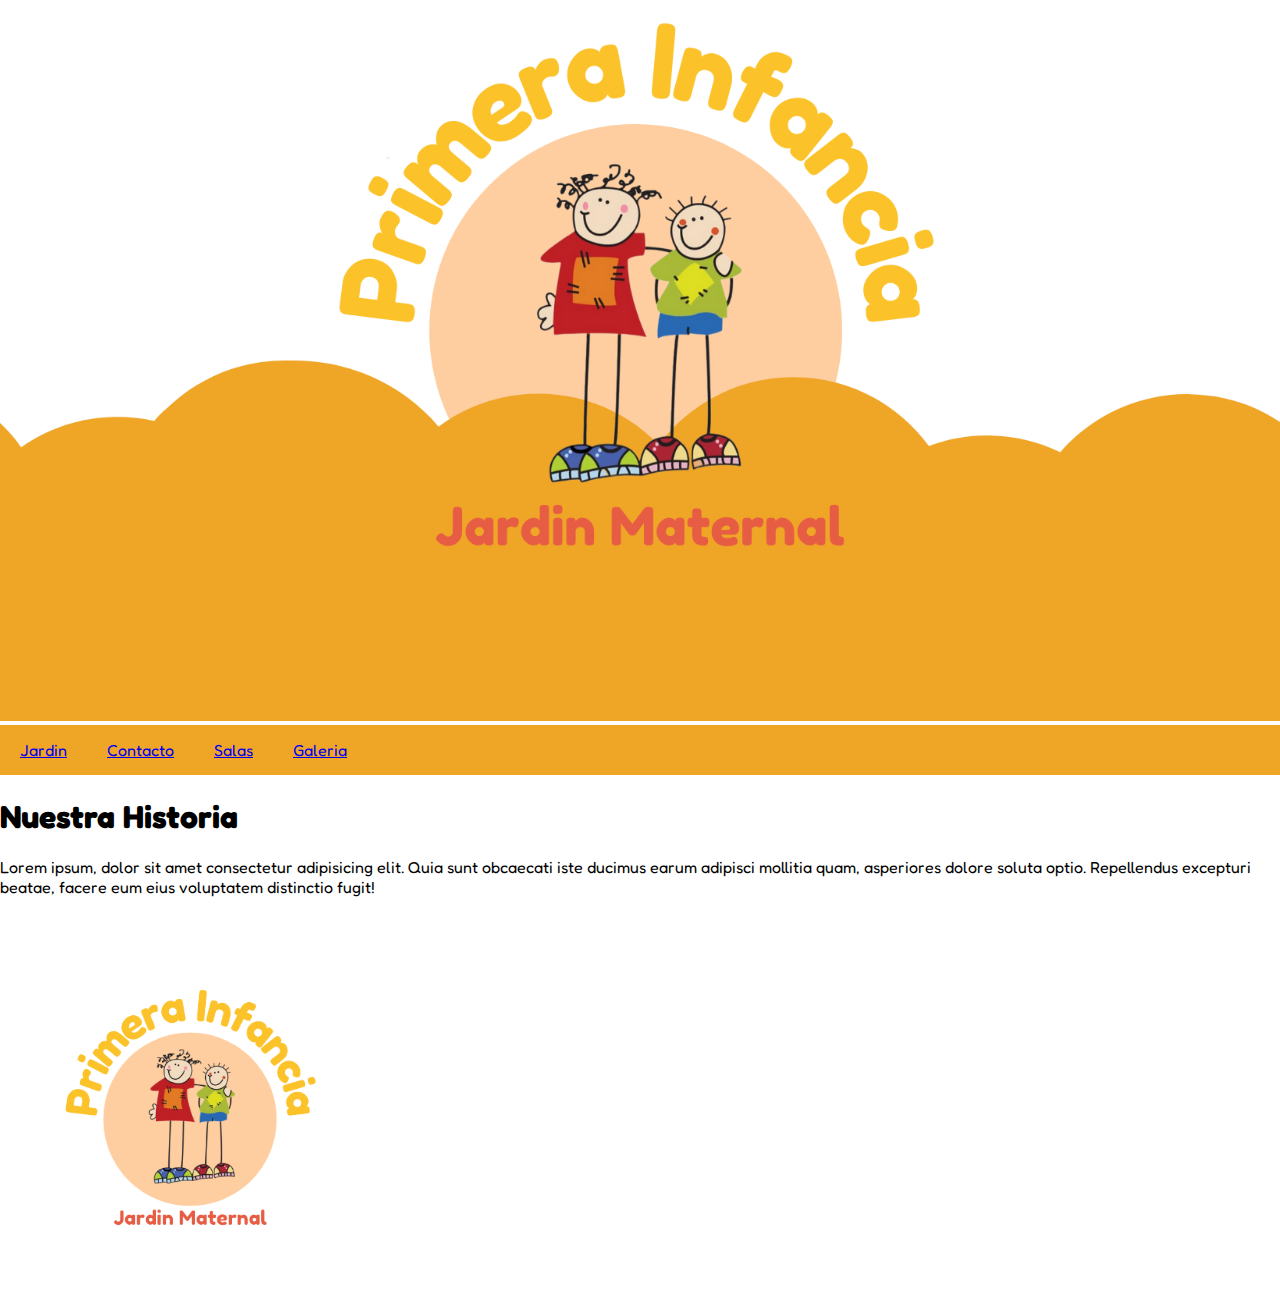
==== index.html @ 3be1e27c "se agrega un proyecto" ====
<!DOCTYPE html>
<html lang="es">
<head>
    <meta charset="UTF-8">
    <meta http-equiv="X-UA-Compatible" content="IE=edge">
    <meta name="viewport" content="width=device-width, initial-scale=1.0">
        <title>Home</title>
    <link rel="stylesheet" href="jardin.css">
 
        <div class="portada">
          <!--Bloque-->
          <img src="../Media/portadaJardin.png" alt="portada"></img>
        </div> 
     
</head>

<body>  
  <header>
    <input type="checkbox" id="btn-menu">
    <label for="btn-menu"><img src="../Media/iconoMenu.png"></label>
  
      <nav class="menu"> 
             <!--Bloque menu-->
       <ul>
          <li><a href="./Nuestra Historia.html">Jardin</a></li>
          <li><a href="./Contacto.html">Contacto</a></li>
          <li><a href="./Salas.html">Salas</a></li>
          <li><a href="./Galeria.html">Galeria</a></li>
       </ul>
      </nav> 

  </header>  
        <main>
          <h1>Nuestra Historia</h1>
          <p>Lorem ipsum, dolor sit amet consectetur adipisicing elit. Quia sunt obcaecati iste ducimus earum adipisci mollitia quam, asperiores dolore soluta optio. Repellendus excepturi beatae, facere eum eius voluptatem distinctio fugit!</p>
        </main>
</body>

<footer>
    <section class="piedePagina">
     <a href="../Media/logoAmarillosinfondo.png"></a>
     <img src="../Media/logoAmarillosinfondo.png" alt="logoSinfondo">
    </section>
</footer>
</html>
---- jardin.css ----
@font-face {
            font-family: 'Fredoka';
            src: url('../Fredoka-VariableFont_wdth\,wght.ttf');
            overflow-x: hidden;
        }

head{
    width: 100%;
}        
.portada img {
    width:100% ;
}
body {
    margin: 0;
    font-family: fredoka;
}

header {
    width: 100%;
    background: #efa526;
}

#btn-menu {
    display:none
}

header label{
    display: none;
    width: 30px;
    height: 30px;
    padding: 10px;
    border right: 1px #e75d44;
}    

header label :hover {
    cursor: pointer;
    background: rgba(154,139,111);
}


.menu ul {
  margin: 0;
  list-style: none;
  padding: 0;
  display: flex;  
}

.menu li {
    text-align: center;
    flex: grow 1;
}

.menu li :hover {
    background: rgba(154,139,111);

}

.menu li a {
    display: block;
    padding: 15px 20px;
    color: #fff
    text-decoration: none;
}



@media (max-width: 768px) {
    header label {
        display: block;
    }
    .menu {
        position:absolute;
        background: #efa526;
        width: 70%;
        margin-left: -70%;
        transition:all 0.5s ;
    }
    .menu ul {
        flex-direction: column;
        border-top: 1px #efa526;
    }
    .btn-menu:checked ~ .menu {
        margin: 0;

    }
}

h1, h2 ,p ,dl, dd {
            font-family:fredoka;
}
#lactantes {
    color: black;
    text-align: left;
    font-family:fredoka;
}
#deambuladores {
    color: black;
    text-align: left;
    font-family:fredoka;
}
#sala_de_2_años {
    color: black;
    text-align: left;
    font-family:fredoka;
}
#sala3y4años {
    color: black;
    text-align: left;
    font-family:fredoka;
}

.piedePagina img {
    width: 30%;
}
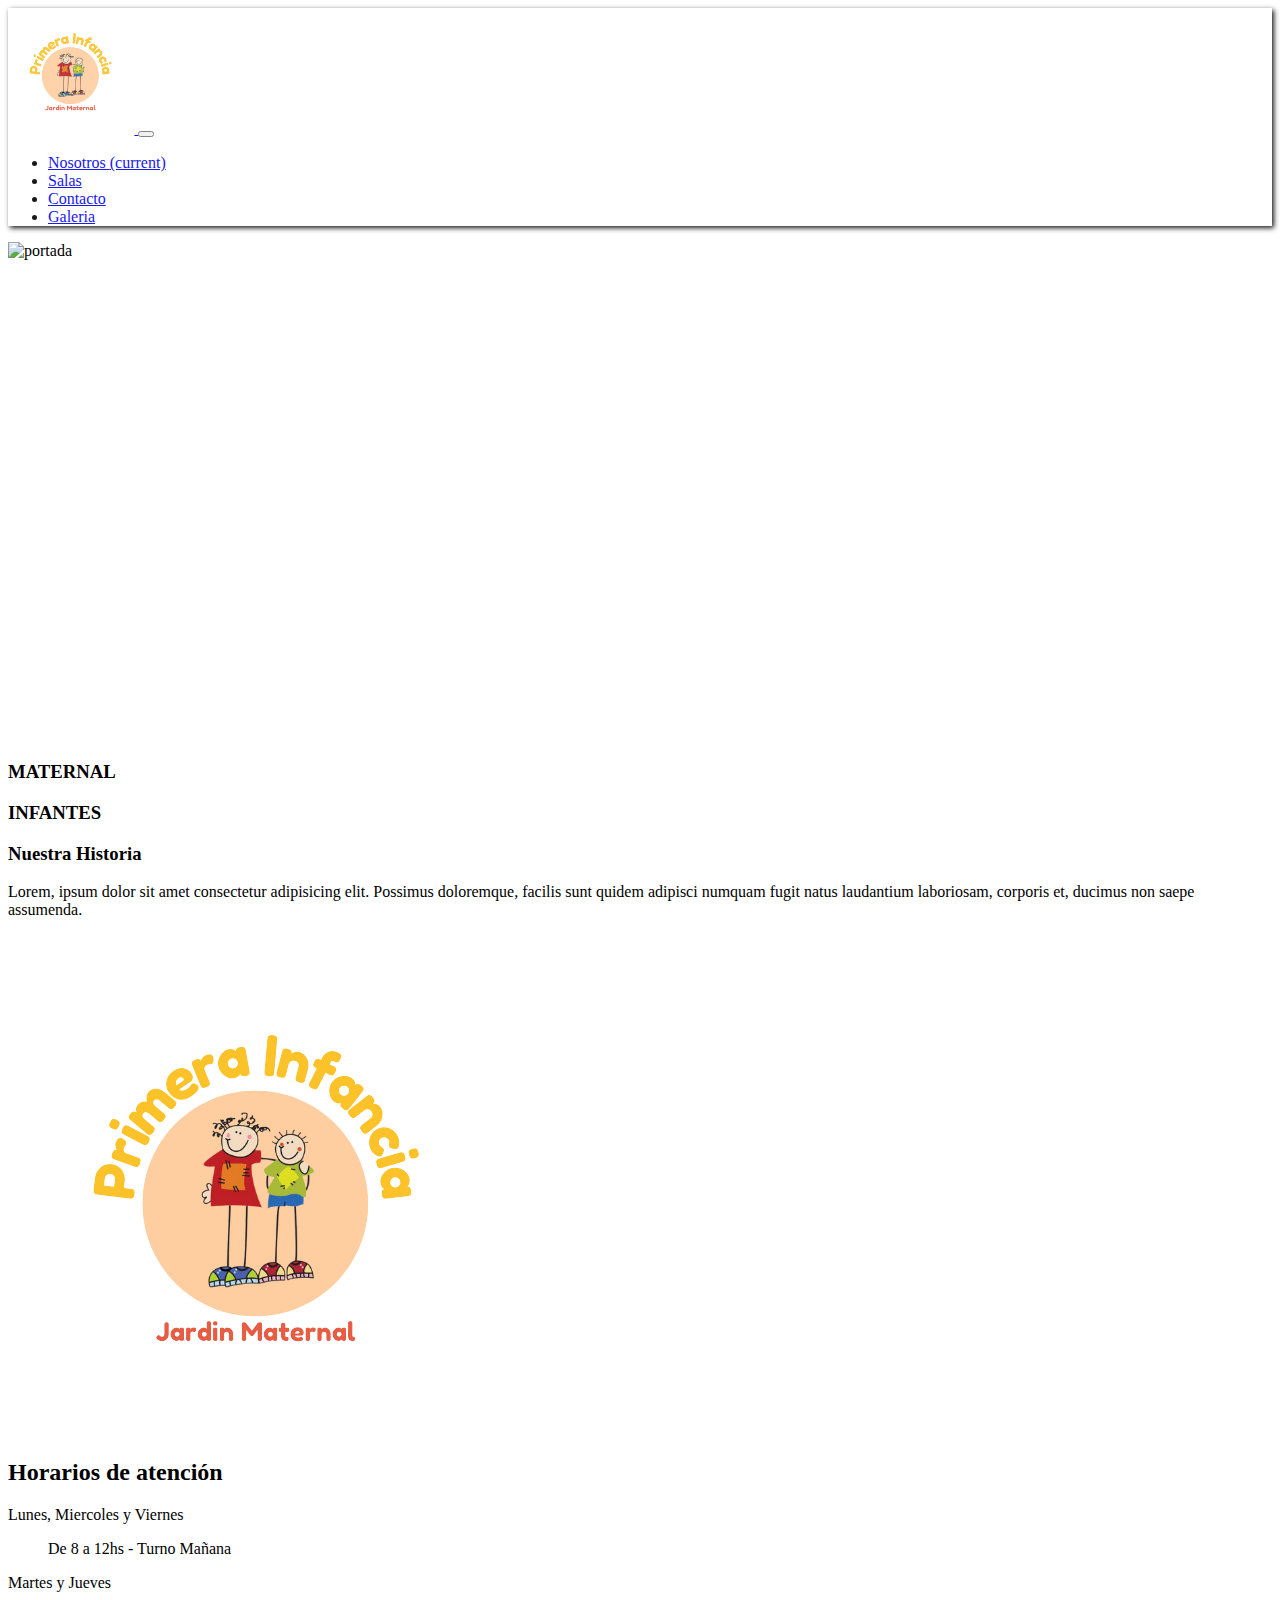
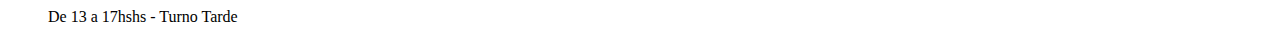
==== commit c9fa3919: "Add files via upload" ====
--- a/index.html
+++ b/index.html
@@ -1,45 +1,107 @@
-<!DOCTYPE html>
-<html lang="es">
-<head>
-    <meta charset="UTF-8">
-    <meta http-equiv="X-UA-Compatible" content="IE=edge">
-    <meta name="viewport" content="width=device-width, initial-scale=1.0">
-        <title>Home</title>
-    <link rel="stylesheet" href="jardin.css">
- 
-        <div class="portada">
-          <!--Bloque-->
-          <img src="../Media/portadaJardin.png" alt="portada"></img>
-        </div> 
-     
-</head>
-
-<body>  
-  <header>
-    <input type="checkbox" id="btn-menu">
-    <label for="btn-menu"><img src="../Media/iconoMenu.png"></label>
-  
-      <nav class="menu"> 
-             <!--Bloque menu-->
-       <ul>
-          <li><a href="./Nuestra Historia.html">Jardin</a></li>
-          <li><a href="./Contacto.html">Contacto</a></li>
-          <li><a href="./Salas.html">Salas</a></li>
-          <li><a href="./Galeria.html">Galeria</a></li>
-       </ul>
-      </nav> 
-
-  </header>  
-        <main>
-          <h1>Nuestra Historia</h1>
-          <p>Lorem ipsum, dolor sit amet consectetur adipisicing elit. Quia sunt obcaecati iste ducimus earum adipisci mollitia quam, asperiores dolore soluta optio. Repellendus excepturi beatae, facere eum eius voluptatem distinctio fugit!</p>
-        </main>
-</body>
-
-<footer>
-    <section class="piedePagina">
-     <a href="../Media/logoAmarillosinfondo.png"></a>
-     <img src="../Media/logoAmarillosinfondo.png" alt="logoSinfondo">
-    </section>
-</footer>
+<!DOCTYPE html>
+<html lang="es">
+<head>
+    <meta charset="UTF-8">
+    <meta http-equiv="X-UA-Compatible" content="IE=edge">
+    <meta name="viewport" content="width=device-width, initial-scale=1.0">
+        <title>Home</title>
+
+       <!--BOOTSRAP CSS-->
+       <link rel="stylesheet" href="https://cdn.jsdelivr.net/npm/bootstrap@4.6.1/dist/css/bootstrap.min.css" integrity="sha384-zCbKRCUGaJDkqS1kPbPd7TveP5iyJE0EjAuZQTgFLD2ylzuqKfdKlfG/eSrtxUkn" crossorigin="anonymous">
+      <link rel="stylesheet" href="jardin.css">
+</head>
+
+<body>  
+  <!--NAVIGATION-->
+    <nav class="navbar navbar-expand-lg navbar-light bg-light">
+      <div class="container">
+        <a class="navbar-brand" href="/index.html">
+          <img src="Media/logoAmarillosinfondo.png" alt="logoAmarillosinfondo" style="width: 10%;">
+        </a>
+        <button class="navbar-toggler" type="button" data-toggle="collapse" data-target="#navbarNav" aria-controls="navbarNav" aria-expanded="false" aria-label="Toggle navigation">
+        </button>
+        <div class="collapse navbar-collapse" id="navbarNav">
+          <ul class="navbar-nav ml-lg-auto">
+            <li class="nav-item active">
+              <a class="nav-link" href="Nuestra Historia.html"> Nosotros <span class="sr-only">(current)</span></a>
+            </li>
+            <li class="nav-item">
+              <a class="nav-link" href="Salas.html">Salas</a>
+            </li>
+            <li class="nav-item">
+              <a class="nav-link" href="Contacto.html">Contacto</a>
+            </li>
+            <li class="nav-item">
+              <a class="nav-link" href="Galeria.html"> Galeria</a>
+            </li>
+          </ul>
+      </div>
+      </div>
+    </nav>
+    <!--HEADER-->
+    <header class="main-header">
+      <div class="background-overlay text-white py-5">
+        <div class="container">
+          <div class="row">
+            <div class="col-md-6">
+              <img src="media/logoConcirculo.png" alt="portada" class="img-fluid">
+            </div>
+          </div>
+        </div>
+      </div>
+    </header>
+    <!--FEATURES-->
+<section class="py-5">
+  <div class="container">
+    <div class="row">
+      <div class="col-md-6">
+        <div class="card text-center border-warning">
+          <div class="card-body">
+            <h3 class="maternal">MATERNAL</h3>
+          </div>
+        </div>
+      </div>
+      <div class="col-md-6">
+        <div class="card text-center border bg-warning">
+          <div class="card-body">
+            <h3 class="inicial">INFANTES</h3>
+          </div>
+        </div>
+      </div>
+    </div>
+  </div>
+</section>
+<!--ABOUT-->
+<section class="bg-light text-center">
+  <div class="container">
+    <div class="row">
+      <div class="m-5">
+        <h3>Nuestra Historia</h3>
+        <p>Lorem, ipsum dolor sit amet consectetur adipisicing elit. Possimus doloremque, facilis sunt quidem adipisci numquam fugit natus laudantium laboriosam, corporis et, ducimus non saepe assumenda.</p>
+      </div>
+    </div>
+  </div>
+</section>
+
+        <!-- BOOTSTRAP JAVASCRIPT-->
+        <script src="https://cdn.jsdelivr.net/npm/jquery@3.5.1/dist/jquery.slim.min.js" integrity="sha384-DfXdz2htPH0lsSSs5nCTpuj/zy4C+OGpamoFVy38MVBnE+IbbVYUew+OrCXaRkfj" crossorigin="anonymous"></script>
+<script src="https://cdn.jsdelivr.net/npm/bootstrap@4.6.1/dist/js/bootstrap.bundle.min.js" integrity="sha384-fQybjgWLrvvRgtW6bFlB7jaZrFsaBXjsOMm/tB9LTS58ONXgqbR9W8oWht/amnpF" crossorigin="anonymous"></script>
+</body>
+
+<footer>
+  <section class="py-2">
+      <div class="container text-center">
+        <div class="row">
+          <div class="col col-md-12">
+            <img src="../Media/logoAmarillosinfondo.png" alt="logoSinfondo" class="img-fluid w-50">
+            <h2>Horarios de atención </h2>
+            <dl>Lunes, Miercoles y Viernes</dl>
+            <dd>De 8 a 12hs - Turno Mañana</T></dd>
+            <dl>Martes y Jueves</dl>
+            <dd>De 13 a 17hshs - Turno Tarde</T></dd>
+          </div>
+        </div>
+     </div>
+  </section>
+</footer>
 </html>--- a/jardin.css
+++ b/jardin.css
@@ -1,114 +1,18 @@
-@font-face {
-            font-family: 'Fredoka';
-            src: url('../Fredoka-VariableFont_wdth\,wght.ttf');
-            overflow-x: hidden;
-        }
-
-head{
-    width: 100%;
-}        
-.portada img {
-    width:100% ;
-}
-body {
-    margin: 0;
-    font-family: fredoka;
-}
-
-header {
-    width: 100%;
-    background: #efa526;
-}
-
-#btn-menu {
-    display:none
-}
-
-header label{
-    display: none;
-    width: 30px;
-    height: 30px;
-    padding: 10px;
-    border right: 1px #e75d44;
-}    
-
-header label :hover {
-    cursor: pointer;
-    background: rgba(154,139,111);
-}
-
-
-.menu ul {
-  margin: 0;
-  list-style: none;
-  padding: 0;
-  display: flex;  
-}
-
-.menu li {
-    text-align: center;
-    flex: grow 1;
-}
-
-.menu li :hover {
-    background: rgba(154,139,111);
-
-}
-
-.menu li a {
-    display: block;
-    padding: 15px 20px;
-    color: #fff
-    text-decoration: none;
-}
-
-
-
-@media (max-width: 768px) {
-    header label {
-        display: block;
-    }
-    .menu {
-        position:absolute;
-        background: #efa526;
-        width: 70%;
-        margin-left: -70%;
-        transition:all 0.5s ;
-    }
-    .menu ul {
-        flex-direction: column;
-        border-top: 1px #efa526;
-    }
-    .btn-menu:checked ~ .menu {
-        margin: 0;
-
-    }
-}
-
-h1, h2 ,p ,dl, dd {
-            font-family:fredoka;
-}
-#lactantes {
-    color: black;
-    text-align: left;
-    font-family:fredoka;
-}
-#deambuladores {
-    color: black;
-    text-align: left;
-    font-family:fredoka;
-}
-#sala_de_2_años {
-    color: black;
-    text-align: left;
-    font-family:fredoka;
-}
-#sala3y4años {
-    color: black;
-    text-align: left;
-    font-family:fredoka;
-}
-
-.piedePagina img {
-    width: 30%;
-}+@font-face {
+            font-family: 'Fredoka';
+            src: url('../Fredoka-VariableFont_wdth\,wght.ttf');
+            overflow-x: hidden;
+        }
+.navbar {
+    box-shadow: 2px 2px 5px #000;
+    opacity: .9;
+}
+.navbar .navbar-item .nav-link {
+    color:#000
+}
+
+.main-header {
+    background: url(media/nube-b.png);
+    background-size: cover;
+    min-height: 500px;
+}
